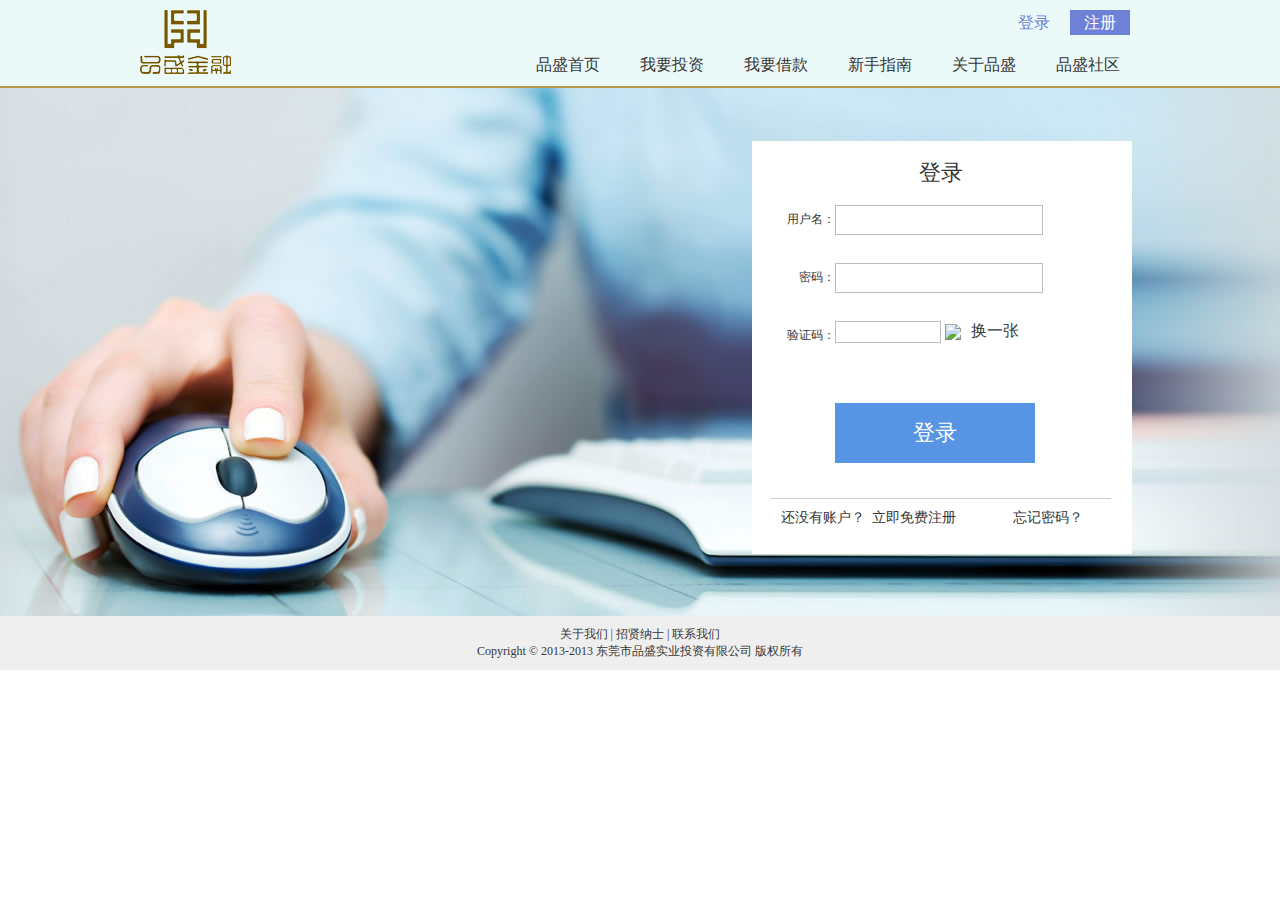
==== site_loan/wwwroot/login.html @ 191693ad "Add UE" ====
<!DOCTYPE html>
<!-- saved from url=(0032)login.html -->
<html>
    <head>
    <meta http-equiv="Content-Type" content="text/html; charset=UTF-8">
    <title>安信聚贷-用户登录</title>
    <link href="css/main.css" rel="stylesheet" type="text/css">
    <link rel="stylesheet" type="text/css" href="css/reset.css"/>
    <link rel="stylesheet" type="text/css" href="css/layout.css"/>
    <link rel="stylesheet" type="text/css" href="css/style.css"/>
    <script src="js/jquery-1.3.2.min.js" type="text/javascript"></script>
    <script src="js/jquery.validate.min.js" type="text/javascript"></script>
    <script src="js/jquery.validate.ext.js" type="text/javascript"></script>
    <script src="js/jquery.metadata.js" type="text/javascript"></script>
    <script src="js/messages_cn.js" type="text/javascript"></script>
    <script src="js/login.js" type="text/javascript"></script>
    <script type="text/javascript">
        $(function () {
            //点击换一张来切换图片
            $("#aChangeImage").click(function () {
                $("#imgCaptcha").attr("src", "/captcha/captcha1.aspx?w=100&h=32&t=" + new Date());
                return false;
            });
        });
    </script>
    <link type="text/css" rel="stylesheet" href="chrome-extension://cpngackimfmofbokmjmljamhdncknpmg/style.css">
    <script type="text/javascript" charset="utf-8" src="chrome-extension://cpngackimfmofbokmjmljamhdncknpmg/js/page_context.js"></script>
    </head>
    <body screen_capture_injected="true">
    <!-- header start -->
    <div class="header">
      <div class="header-box o_a c_f">
        <h1 class="logo"></h1>
        <div class="hd-operate f_r">
          <ul class="user c_f">
            <li><a class="login" href="login.html">登录</a></li>
            <li><a class="register" href="register.html">注册</a></li>
          </ul>
          <div style="clear: both;"></div>
          <ul class="nav c_f">
            <li><a href="index.html">品盛首页</a></li>
            <li><a href="invest.html">我要投资</a></li>
            <li><a href="">我要借款</a></li>
            <li><a href="">新手指南</a></li>
            <li><a href="">关于品盛</a></li>
            <li><a href="">品盛社区</a></li>
          </ul>
        </div>
      </div>
    </div>
    <!-- header end -->

    <div class="main"> 
      <script language="javascript">
    function AddFavorite(sURL, sTitle) {
        try {
            window.external.addFavorite(sURL, sTitle);
        }
        catch (e) {
            try {
                window.sidebar.addPanel(sTitle, sURL, "");
            }
            catch (e) {
                alert("加入收藏失败，请使用Ctrl+D进行添加");
            }
        }
    }

    function SetHome(obj, vrl) {
        try {
            obj.style.behavior = 'url(#default#homepage)'; obj.setHomePage(vrl);
        }
        catch (e) {
            if (window.netscape) {
                try {
                    window.netscape.security.PrivilegeManager.enablePrivilege("UniversalXPConnect");
                }
                catch (e) {
                    alert("此操作被浏览器拒绝！");
                }
                var prefs = Components.classes['@mozilla.org/preferences-service;1'].getService(Components.interfaces.nsIPrefBranch);
                prefs.setCharPref('browser.startup.homepage', vrl);
            }
        }
    }
</script>
      <div class="Deng">
        <form name="form1" method="post" action="" id="form1">
          <div>
            <input type="hidden" name="__VIEWSTATE" id="__VIEWSTATE" value="">
          </div>
          <div>
            <input type="hidden" name="__EVENTVALIDATION" id="__EVENTVALIDATION" value="">
          </div>
          <div class="DengLu">
            <div class="DengLu_Kuang">
              <div class="Kuang_Tile">登录</div>
              <div class="Kuang"><span>用户名：</span>
                <input name="txtUserName" type="text" maxlength="32" id="txtUserName" class="Kuang_Sty" z="">
              </div>
              <div class="Kuang"><span>密码：</span>
                <input name="txtPassword" type="password" maxlength="20" id="txtPassword" class="Kuang_Sty02" validate="{required:true,minlength:6}">
              </div>
              <div class="Kuang"><span>验证码：</span>
                <input name="txtCheckCode" type="text" maxlength="4" id="txtCheckCode" class="Kuang_Sty03" validate="{required:true,minlength:4,remote:&#39;GetPassword.aspx?action=exCheckCode&#39;}">
                <img src="images/captcha1.aspx" id="imgCaptcha" style="vertical-align: middle; cursor: pointer;"><a id="aChangeImage" href="" style="margin-left:10px;">换一张</a></div>
              <div class="ClearBoth"></div>
              <div class="KuangError">
                <label id="errorMsg"></label>
              </div>
              <div class="ClearBoth"></div>
              <input type="submit" name="btnLogin" value="登录" id="btnLogin" class="Kuang_An">
              <div class="Kuang_Line"></div>
              <div class="Title">还没有账户？
                <span><a href="register.html">立即免费注册</a></span> 
                <span class="span1"><a href="">&nbsp;忘记密码？</a></span>
              </div>
            </div>
          </div>
        </form>
        <div class="Clear"></div>
      </div>
    </div>

    <!-- footer start -->
    <div class="footer">
      <p><a href="">关于我们</a> | <a href="">招贤纳士</a> | <a href="">联系我们</a></p>
      <p>Copyright &copy; 2013-2013 东莞市品盛实业投资有限公司 版权所有</p>
    </div>
    <!-- footer end -->
</body>
</html>
---- site_loan/wwwroot/css/main.css ----
@charset "utf-8";
/*公用样式部份*/
body, div, form, img, ul, ol, li, dl, dt, dd, p, em {
	margin: 0;
	padding: 0;
	border: 0;
	list-style: none;
	font-style: normal;
}
body {
	background-color: #F2F2F2;
}
h1, h2, h3, h4, h5, h6 {
	margin: 0;
	padding: 0;
	font-family: "Microsoft YaHei", "\5B8B\4F53";
}
del {
	font-family: Courier;
}
.Clear, .ClearBoth {
	display: block;
	clear: both;
	height: 0;
	overflow: hidden;
}
a {
	text-decoration: none;
	color: #039;
}
a:hover {
	color: #FF3300;
}
body {
	background-color: #F2F2F2;
	_background-attachment: fixed;
	font-family: "Microsoft YaHei", "\5B8B\4F53";
}
.wPage {
	width: 1003px;
	margin: 0 auto;
}
.mt10 {
	margin-top: 10px;
}
.ml10 {
	margin-left: 10px;
}
.BT_Link a, .Title, .Title h2, .Title h3, .Title em, .Filter .Title, .main {
	width: 100%;
	margin: 0 auto;
}
body {
	background: #F2F2F2 url(images/top_bg.png) repeat-x
}
/*Body_Top===========================================================================*/
.Body_Top {
	width: 1003px;
	height: 30px;
	margin: auto;
	display: block;
	overflow: hidden;
}
.Welcome {
	float: left;
	width: 500px;
	font-size: 12px;
	color: #CCCCCC;
	line-height: 30px;
	padding-left: 10px;
	overflow: hidden;
}
.welcomeRight {
	float: right;
	height: 30px;
	overflow: hidden;
}
.Welcome a {
	color: #CCCCCC;
}
.Tell {
	float: left;
	width: 15px;
	height: 15px;
	margin: 8px 0 0 300px;
	display: inline;
}
.Tell img {
	float: left
}
.TopTxt {
	float: left;
	font-size: 12px;
	color: #CCCCCC;
	text-align: left;
	margin-left: 2px;
	line-height: 30PX;
}
.BT_Line {
	width: 1px;
	background: #535D66;
	height: 29px;
	margin: 0px 18px;
	float: left
}
.BT_Hy {
	float: left;
	margin: 8px 0;
}
.BT_Hy img {
	float: left;
}
.HyTxt {
	float: left;
	font-size: 12px;
	color: #CCC;
	text-align: left;
	margin-left: 6px;
	line-height: 30px;
}
.HyTxt a {
	color: #CCC;
}
.BT_Shou {
	float: left;
	margin: 8px 0;
}
.BT_Shou img {
	float: left;
}
.ShouTxt {
	float: left;
	font-size: 12px;
	color: #CCC;
	text-align: left;
	margin-left: 6px;
	line-height: 30px;
}
.ShouTxt a {
	color: #CCC;
}
/*主导航*/
.MainNav {
	width: 1003px;
	height: 104px;
	background: #FFF;
	margin: 0 auto;
	display: block
}
.Logo {
	float: left;
	width: 209px;
	height: 60px;
	margin: 23px 0 0 0;
}
.Logo img {
	float: left;
}
.Logo_Line {
	width: 1px;
	background: #ccc;
	height: 43px;
	margin: 32px 18px 0 11px;
	float: left
}
.Logo_Ll {
	width: 148px;
	height: 17px;
	margin: 0px;
	float: left;
	margin-top: 45px;
}
.Logo_Ll img {
	float: left;
}
.MainNav_Dh {
	float: right;
	height: 104px;
	margin: 0px;
}
.MainNav_Dh ul {
	height: 104px;
}
.MainNav_Dh li {
	float: left;
	font-size: 18px;
	color: #282828;
	line-height: 104px;
	margin: 0 0 0 25px;
	text-align: right;
	display: block;
}
.MainNav_Dh li a {
	color: #282828;
}
.hot {
	display: block;
	position: relative;
	width: 25px;
	height: 13px;
	left: 674px;
	bottom: 52px;
}
.Line {
	height: 3px;
	width: 100%;
	background: url(images/line.png);
	margin: 0 inherit
}
.Body_Mbx {
	height: 25px;
	margin: 0 auto;
	color: #333;
	font-size: 12px;
	width: 983px;
	padding: 20px 0 0 11px;
}
.Body_Mbx a {
	color: #333;
}
/*banner*/
.Banner {
	height: 370px;
	margin: 0 auto
}
.Banner img {
	float: left;
}
.ZhiNan {
	width: 1003px;
	margin: 0 auto;
}
.ZN {
	padding-top: 26px;
	float: left;
	width: 213px;
}
.ZN img {
	float: left;
	padding: 10px 15px 0 0;
	display: block
}
.ZN_Txt {
	float: left;
	width: 122px;
}
.ZN_Txt span {
	font-size: 20px;
	color: #333333;
}
.ZN_Txt p {
	font-size: 12px;
	color: #666;
	margin-top: 4px;
	line-height: 170%;
}
.ZN_Line {
	width: 1px;
	height: 62px;
	background: #D5D5D5;
	margin: 31px 22px 0 22px;
	float: left
}
/*推荐投资项目*/
.Tuijian_Mian {
	width: 1014px;
	margin: 0 auto;
	float: left;
	padding-top: 28px;
}
.Tuijian_Left {
	width: 739px;
	float: left;
}
.Tuijian_Left_Bk {
	width: 11px;
	height: 68px;
	margin-top: 18px;
	float: left;
}
.Tuijian_Left_Bk img {
	float: left
}
.Tuijian_LeftNR {
	width: 728px;
	height: 642px;
	background: #FFF;
	float: left;
}
.Tuijian_LeftNR_top {
	font-size: 22px;
	font-weight: bold;
	line-height: 54px;
	color: #FFF;
	width: 219px;
	height: 54px;
	background: #5894E4;
	text-align: center;
	margin-top: 18px;
}
.Tuijian_LeftNR_main {
	width: 696px;
	height: 80px;
	padding: 25px 0 29px 0;
	margin: 0 auto
}
.Tuijian_LeftNR_main table {
	text-align: center
}
.Tui_Td {
	height: 40px;
	font-size: 14px;
	color: #444444;
}
.Tui_Td2 {
	height: 66px;
	color: #444;
	font-size: 12px
}
.Tui_Line {
	height: 2px;
	background: #E7EAEC
}
.Tui_Line2 {
	height: 1px;
	background: #E7EAEC
}
.Tui_Du {
	width: 80px;
	height: 9px;
	background: #CCCCCC;
	display: block;
	float: left;
	margin: 5px 0 0 14px;
}
.Tui_Du2 {
	width: 80px;
	height: 9px;
	background: #5894E4;
	display: block;
	float: left;
	margin: 5px 0 0 14px;
}
a.Tui_An {
	width: 84px;
	height: 34px;
	background: #5894E4;
	font-size: 16px;
	color: #FFF;
	font-weight: bold;
	text-align: center;
	display: block;
	line-height: 34px;
	margin-left: 17px;
	color: White;
}
a.Tui_An2 {
	width: 84px;
	background: #CCCCCC;
	font-size: 16px;
	color: #FFF;
	font-weight: bold;
	text-align: center;
	display: block;
	line-height: 34px;
	margin-left: 17px;
}
.Tui_Ya {
	padding-top: 13px;
	padding-left: 6px;
	float: left
}
.font1 {
	text-align: left;
	padding-left: 10px;
}
.font2 {
	text-align: center;
}
.font3 {
	text-align: right;
}
.font4 {
	font-size: 20px;
	text-align: right;
}
.Tuijian_Right {
	padding: 0 0 10px 20px;
	float: left;
	display: block
}
.DengLu_Top {
	height: 52px;
}
.DengLu_Bot {
	height: 200px;
	background: #C5C5C5;
	width: 255px;
	padding-top: 15px;
	font-size: 12px;
	color: #333;
}
.DengLu_Bot ul li {
	height: 30px;
	text-align: center;
	color: #333;
}
.DengLu_Bot ul li a {
	color: #333;
}
.DengLu_K {
	padding-bottom: 10px;
	float: left
}
.DengLu_K span {
	font-size: 12px;
	color: #222;
	float: left;
	width: 54px;
	line-height: 29px;
	padding-right: 11px;
	text-align: right
}
.DL_Kuang {
	width: 162px;
	height: 25px;
	border: #C6C6C6 1px solid;
	background-image: url(images/denglu_1.png);
	background-repeat: no-repeat;
	padding-left: 4px;
}
.DL_Kuang1 {
	width: 162px;
	height: 25px;
	border: #C6C6C6 1px solid;
	background-image: url(images/denglu02_1.png);
	background-repeat: no-repeat;
	padding-left: 4px;
}
.DL_YZM {
	width: 60px;
	height: 25px;
	border: #C6C6C6 1px solid;
	padding-left: 4px;
}
.YZM {
	float: right;
	padding-left: 8px
}
.DL_An {
	width: 212px;
	height: 39px;
	background: #FF9900;
	font-size: 20px;
	color: #FFF;
	line-height: 39px;
	text-align: center;
	margin-top: 7px;
	letter-spacing: 15px;
	margin-left: 23px;
	float: left;
	border: 0;
}
/*慈善公益*/
.GongYi {
	width: 1003px;
	height: 200px;
	background: #FFF;
	margin: 0 auto;
	float: left;
	margin: 10px 0 0 10px;
}
.GongYi_Nr {
	padding: 0 10px;
	margin-right: 18px;
	width: 296px;
	float: left
}
.GongYi_Tile {
	font-size: 18px;
	color: #333;
	margin-top: 10px;
padding-top:
}
.GY_Sm {
	width: 296px;
	padding-top: 11px;
	float: left
}
.GY_Sm img {
	width: 80px;
	height: 80px;
	float: left;
}
.GY_Sm span {
	font-size: 12px;
	color: #545454;
	line-height: 180%;
	float: right;
	width: 198px;
	padding-top: 7px;
}
.GY_Nr {
	padding-top: 10px;
	float: left
}
.GY_Nr ul {
}
.GY_Nr li {
	font-size: 12px;
	color: #333;
	padding: 0 0 0px 10px;
	line-height: 25px;
	background: url(images/dian.gif) 0 50% no-repeat
}
/*合作伙伴*/
.HeZuo {
	width: 1014px;
	margin: 0 auto;
	padding-top: 10px;
	float: left;
}
.HeZuo_Bk {
	width: 11px;
	height: 68px;
	margin-top: 18px;
	float: left;
}
.HeZuo_Bk img {
	float: left
}
.HeZuo_Nr {
	width: 1003px;
	background: #FFF;
	float: left;
	overflow: hidden;
	zoom: 1;
}
.HeZuo_Nr_top {
	font-size: 22px;
	font-weight: bold;
	line-height: 54px;
	color: #FFF;
	width: 219px;
	height: 54px;
	background: #5894E4;
	text-align: center;
	margin-top: 18px;
}
.HeZuo_Bot {
	width: 963px;
	padding-top: 14px;
	margin: 0 auto
}
.HeZuo_Bot ul {
}
.HeZuo_Bot li {
	width: 120px;
	height: 50px;
	padding-left: 14px;
	display: inline;
}
/*帮助中心*/
.help {
	float: left;
	margin: 0 auto;
}
.help_td {
	height: 48px;
	color: #5894E4;
	font-size: 14px;
	line-height: 48px;
	text-align: left;
	padding-left: 80px;
	background: url(images/_r3_c4.png) no-repeat 70px 50%
}
.help_td a {
	font-size: 14px;
	color: #282828;
}
.help_Line {
	height: 1px;
	background: #eee;
}
.help_Nr {
	padding: 10px;
	line-height: 180%;
	color: #545454;
	font-size: 14px;
}
/*新闻中心*/
.News_Title, .News_Title h2, .News_Title em {
	background: url(file:///C|/Documents%20and%20Settings/Administrator/Local%20Settings/Temporary%20Internet%20Files/Content.IE5/L7SOGOLF/images/jxzqBG.png) no-repeat;
	height: 31px;
}
.News_Title {
	background-position: 0 -50px;
	background-repeat: repeat-x;
	float: left;
}
.News_Title h2 {
	float: left;
	font-size: 16px;
	line-height: 31px;
	font-family: "Microsoft YaHei";
	padding-left: 15px;
	color: #fff;
}
.News_Title em {
	float: right;
	font-size: 12px;
	line-height: 31px;
	padding-right: 15px;
	background-position: 100% 0;
}
.NewContent {
	width: 994px;
	margin: auto;
}
.NewsList {
	width: 720px;
	float: left;
	padding: 30px;
	padding-top: 0px;
}
.NewsList .TxtList li {
	border-bottom: 1px dotted #999;
	height: 30px;
	line-height: 30px;
	padding-left: 4px;
	font-size: 14px;
}
.NewsList .TxtList li.img {
	background: url(images/Arr_img.png) no-repeat 2px center;
}
.NewsList .TxtList li.video a, .NewsList .TxtList li.img a {
	margin-left: 15px;
}
.NewsList .TxtList a {
	float: left;
	color: #666;
}
.NewsList .TxtList span {
	float: right;
	font: 12px/30px Arial;
	color: #888;
	margin-right: 10px;
}
.NewsList .ImgList {
	margin-top: 10px;
}
.NewsList .ImgList li {
	float: left;
	margin-left: 20px;
	margin-bottom: 10px;
}
.NewsList .ImgList li img {
	width: 150px;
	height: 200px;
	border: 1px solid #ccc;
}
.NewsList .ImgList li a.imgTitle {
	font-size: 12px;
	color: #666;
}
.NewsList .ImgList li div {
	text-align: center;
	font-size: 12px;
	color: #666;
}
/*后台管理*/
.HuoTai {
	width: 994px;
	margin: 0 auto;
	background: #FFF
}
.HuoTai_td {
	color: #333;
	font-size: 13px;
	text-align: left;
	height: 36px;
	line-height: 36px;
	padding-left: 60px;
}
.HuoTai_td a {
	color: #333;
}
.HuoTai_An {
	width: 78px;
	height: 28px;
	background: #0099CC;
	font-size: 14px;
	color: #FFF;
	text-align: center;
	display: block;
	line-height: 28px;
	font-weight: bold;
	float: right;
	margin-right: 10px;
}
.HuoTai_An a {
	color: White;
}
/*后台管理*/
.GuoMai {
	width: 910px;
	margin: 0 auto
}
/*Body_Main===========================================================================*/
.Body_Mian {
	width: 994px;
	margin: 0 auto
}
.Body_Left {
	width: 713px;
	float: left;
}
.Body_Left_Bk {
	width: 11px;
	height: 68px;
	margin-top: 18px;
	float: left;
}
.Body_Left_Bk img {
	float: left
}
.Body_LeftNR {
	width: 632px;
	background: #FFF;
	float: left;
}
.Body_LeftNR_top {
	font-size: 22px;
	font-weight: bold;
	line-height: 54px;
	color: #FFF;
	width: 219px;
	height: 54px;
	background: #5894E4;
	text-align: center;
	margin-top: 18px;
}
.Body_LeftNR_main {
	width: 600px;
	padding: 25px 0 10px 0;
	margin: 0 auto;
	display: inline-block;
	height: auto;
}
.TuBiao {
	float: left;
	width: 80px;
	height: 80px;
	margin: 0 20px 0 10px;
}
.TuBiao img {
	float: left;
}
.TuBiaoTxt {
	float: left;
	font-size: 20px;
	padding-top: 4px;
	color: #000
}
.TuBiaoTxt p {
	color: #666;
	font-size: 12px;
	margin-top: 11px;
}
.TB_An {
	width: 116px;
	height: 36px;
	background: #5894E4;
	font-size: 14px;
	color: #FFF;
	line-height: 36px;
	text-align: center;
	margin-right: 10px;
	float: right
}
.TuBiaoTxt2 {
	float: left;
	font-size: 12px;
	color: #666;
	margin-top: 4px;
	width: 480px;
	height: auto;
}
.TuBiao_line {
	width: 600px;
	background: #E7EAEC;
	height: 1px;
	margin: 0 auto
}
.TB_Bot {
	height: 20px;
}
.Body_TouZi {
	width: 994px;
	margin: 0 auto
}
.Body_TouZi_Bk {
	width: 11px;
	height: 68px;
	margin-top: 18px;
	float: left;
}
.Body_TouZi_Bk img {
	float: left
}
.Body_TouZiNR {
	width: 982px;
	background: #FFF;
	float: left;
}
.TouZi_top {
	font-size: 22px;
	font-weight: bold;
	line-height: 54px;
	color: #FFF;
	width: 219px;
	height: 54px;
	background: #5894E4;
	text-align: center;
	margin: 18px 0 4px 0;
}
.TouZi_top1 {
	font-size: 22px;
	font-weight: bold;
	line-height: 54px;
	color: #FFF;
	width: 219px;
	height: 54px;
	background: #5894E4;
	text-align: center;
	margin: 18px 0 1opx 0;
}
.TouZi_Bg {
	width: 950px;
	height: 175px;
	border: #ABC9F1 1px solid;
	margin: 0 auto;
}
.TouZi_Bg_left {
	width: 89px;
	height: 155px;
	background: #D5E4F8;
	padding: 10px 0;
	float: left
}
.TouZi_Bg_left ul {
}
.TouZi_Bg_left li {
	text-align: center;
	padding: 11px 0;
	font-size: 12px;
	color: #333;
}
.TouZi_Bg_right {
	width: 800px;
	padding-top: 10px;
	float: left
}
.Right_Line {
	margin: 0 auto;
	float: left
}
.Right_Line img {
	margin-top: 4px;
	float: left
}
.Right_Line_Kuang {
	float: left;
	width: 10px;
}
.Right_Line p {
	padding-left: 5px;
	float: left;
	font-size: 12px;
	text-align: left;
}
.Right_Line ul {
	width: 800px;
}
.Right_Line li {
	font-size: 12px;
	color: #333;
	float: left;
	padding: 10px 0px 10px 17px;
	display: inline-block;
}
.Right_Line li a {
	float: left;
	color: #333;
}
.Right_Line li a.selected {
	background-image: url(images/r6_c5.png);
	background-repeat: no-repeat;
	padding-left: 10px;
}
.TouZi_Nr {
	padding-top: 16px;
	float: left;
	margin: 0 auto
}
.TouZi_Nr_Line {
	width: 950px;
	background: #EEEEEE;
	font-size: 12px;
	color: #444;
}
.TouZiTR {
	height: 75px;
	background: #FFF;
}
.TouZiTR img {
	padding-left: 10px;
	float: left
}
.TouZiTR_Ya {
	padding-top: 13px;
	float: left
}
.TouZiTR_Ya img {
	padding-left: 4px;
	float: left
}
.TouZiTR_line {
	background: #E7EAEC;
	height: 1px;
}
.TouZiTR_Bot {
	height: 31px;
	background: #FFF
}
.font9 {
	color: #FF3300;
	font-size: 12px;
}
.font10 {
	color: #FF3300;
	font-size: 20px;
}
.font12 {
	font-size: 20px;
	color: #444;
}
a.font13 {
	font-size: 14px;
	color: #222;
	padding-left: 15px;
	line-height: 22px;
	display: block;
	float: left;
	text-align: left;
	width: 90px;
	height: 44px;
	overflow: hidden;
}
a.BID {
	line-height: 14px;
	font-size: 12px;
	color: #282828;
}
.font14 {
	font-size: 14px;
	color: #444;
	text-align: center
}
.font15 {
	font-size: 14px;
	color: #444;
	text-align: left;
	padding-left: 10px;
}
.font16 {
	font-size: 14px;
	color: #444;
	text-align: right;
	padding-right: 10px;
}
.TouZi_Kuan {
	border: 0px #ddd solid
}
.TouZi_An {
	width: 116px;
	height: 36px;
	background: #5894E4;
	font-size: 16px;
	color: #FFF;
	font-weight: bold;
	text-align: center;
	display: block;
	line-height: 36px;
	margin-right: 10px;
}
.TouZi_An2 {
	width: 116px;
	height: 36px;
	background: #CCCCCC;
	font-size: 16px;
	color: #FFF;
	font-weight: bold;
	text-align: center;
	display: block;
	line-height: 36px;
	margin-right: 10px;
}
.TouZi_Du {
	width: 90px;
	height: 9px;
	background: #5894E4;
	display: block;
	float: left;
	margin: 5px 0 0 14px;
}
.TouZi_Du2 {
	width: 90px;
	height: 9px;
	background: #CCCCCC;
	display: block;
	float: left;
	margin: 5px 0 0 14px;
	text-align: left;
}
.Body_Right {
	width: 255px;
	margin-left: 26px;
	float: right
}
.ShouYe_Right {
	width: 255px;
	height: 142px;
	padding-left: 20px;
	float: left
}
.Body_Right_top {
	font-size: 18px;
	color: #333;
	height: 42px;
	padding: 12px 0 0 10px;
	background: #fff url(images/16_c20.jpg) bottom no-repeat;
}
.Body_Right_Nr {
	height: 250px;
	background: #FFF;
	padding: 4px 12px 0 15px;
}
.ShouYe_Right_Nr {
	height: 155px;
	background: #FFF;
	padding: 4px 12px 0 15px;
	overflow: hidden;
}
.Right_Txt {
	font-size: 12px;
	color: #333;
	text-align: left;
	padding: 5px 0;
}
.ShouYe_Txt {
	font-size: 12px;
	color: #545454;
	text-align: left;
	padding: 4px 10px;
	background: url(images/dian.gif) 0 50% no-repeat
}
.ShouYe_Txt a {
	color: #545454;
}
.Right_Txt span {
	font-size: 12px;
	color: #666;
	margin-top: 5px;
	display: block
}
.Right_Txt p {
	color: #ccc;
	font-size: 12px;
	float: right
}
.Right_bot {
	height: 10px;
	width: 255px;
	background: #F2F2F2;
	float: left;
	padding-left: 20px;
}
/*Body_Bot===========================================================================*/
.Body_Bot {
	width: 100%;
	margin-top: 10px;
	height: 270px;
	background: url(images/bot-bg.png) repeat-x;
}
.Body_Bot_top {
	width: 1003px;
	padding-top: 27px;
	margin: 0 auto
}
.Bot_Biao {
	float: left;
	margin-right: 34px;
	width: 100px;
}
.Bot_Biao_Tu {
	margin: 0px;
	padding: 0px;
	float: left
}
.Bot_Biao_Tu img {
	margin: 0px;
	padding: 0px;
	float: left
}
.Bot_Biao_Tu p {
	font-size: 14px;
	color: #EEEEEE;
	margin-left: 10px;
	padding: 0px;
	float: left
}
.Bot_BiaoTxt {
	font-size: 12px;
	color: #DDDDDD;
	padding: 0px 8px 0 0;
	width: 100px;
	float: left
}
.Bot_BiaoTxt ul {
	padding-top: 10px;
}
.Bot_BiaoTxt li {
	text-align: right;
	padding: 0 14px 7px 0;
}
.Bot_BiaoTxt li a {
	color: #FFF;
}
.Bot_Line {
	width: 2px;
	height: 129px;
	background: url(images/bg_line.gif) no-repeat;
	margin: 0 52px 0 0;
	float: left
}
.Bot_KeFu {
	width: 160px;
	float: left;
	margin-right: 52px;
}
.Bot_KeFu p {
	color: #FFF;
	font-size: 14px;
}
.KeFu_Tell {
	width: 122px;
	height: 21px;
	margin-top: 10px;
}
.KeFu_Tell img {
	float: left
}
.KeFu_An {
	margin-top: 13px;
	width: 160px;
	float: left
}
.KeFu_An ul {
}
.KeFu_An li {
	padding-right: 8px;
	display: inline;
	width: 34px;
	height: 34px;
	float: left
}
.Body_Bot_Bottom {
	width: 1003px;
	padding-top: 38px;
	margin: 0 auto
}
.BottomTxt {
	color: #DDDDDD;
	font-size: 12px;
	float: left
}
.BottomTxt p {
	padding-top: 5px
}
.BottomTu {
	float: right;
	padding-top: 24px;
}
.BottomTu ul {
}
.BottomTu li {
	padding-right: 12px;
	width: 91px;
	height: 33px;
	display: inline;
	float: left
}
.BottomTxt a {
	color: #DDDDDD;
}
/*注册页面*/
.ZhuCe {
	width: 963px;
	height: 650px;
	margin: 0 auto;
	background: #FFF;
	padding: 0 20px 0 20px;
}
.ZhuCe_Top {
	font-size: 16px;
	color: #333;
	padding-top: 20px;
	width: 980px;
}
.LiuCehng {
	float: left;
	margin: 20px 0 30px 0;
}
.LC1 {
	width: 166px;
	height: 57px;
	font-size: 12px;
	color: #FFF;
	padding-left: 120px;
	line-height: 57px;
	background: url(images/zhuc001.gif) no-repeat;
	float: left
}
.LC2 {
	width: 165px;
	height: 57px;
	font-size: 12px;
	color: #333;
	padding-left: 154px;
	line-height: 57px;
	background: url(images/zhuc002.gif) no-repeat;
	float: left
}
.LC3 {
	width: 200px;
	height: 57px;
	font-size: 12px;
	color: #333;
	padding-left: 155px;
	line-height: 57px;
	background: url(images/zhuc003.gif) no-repeat;
	float: left
}
.LC4 {
	width: 165px;
	height: 57px;
	font-size: 16px;
	color: #fff;
	padding-left: 154px;
	line-height: 57px;
	background: url(images/zhuc002c.gif) no-repeat;
	float: left
}
.LC5 {
	width: 200px;
	height: 57px;
	font-size: 16px;
	color: #333;
	padding-left: 155px;
	line-height: 57px;
	background: url(images/zhuc003c.gif) no-repeat;
	float: left
}
.LC6 {
	width: 200px;
	height: 57px;
	font-size: 16px;
	color: #fff;
	padding-left: 155px;
	line-height: 57px;
	background: url(images/zhuc003ca.gif) no-repeat;
	float: left
}
.ZhuCe_Ok {
	margin: 0 auto;
	padding-top: 120px;
	margin-left: 300px;
}
.ZhuCe_Ok img {
	float: left;
}
.ZhuCe_Ok label {
	height: 60px;
	line-height: 60px;
	display: block;
	width: 380px;
	float: left;
}
.ZhuCe_Kuan {
}
.ZhuCe_Kuan ul {
}
.ZhuCe_Kuan li {
	padding-bottom: 28px;
}
.ZhuCe_Kuan li label {
	font-size: 12px;
	color: #999999;
}
.ZhuCe_Kuan span {
	font-size: 12px;
	color: #333;
	float: left;
	line-height: 40px;
	padding-bottom: 28px;
	text-align: right;
	width: 110px;
}
.ShuRuKuan {
	width: 248px;
	height: 38px;
	border: 1px #B4B9BD solid;
	padding-left: 10px;
	font-size: 16px;
	line-height: 38px;
	vertical-align: middle;
}
#checkCode {
	width: 70px;
}
.ShuRuKuan .valiCode {
	width: 200px;
}
.XieYi {
	font-size: 12px;
	color: #333;
	padding-left: 107px;
}
.ZhuCe_An {
	width: 150px;
	height: 26px;
	background: #5894E4;
	font-size: 18px;
	color: #FFF;
	line-height: 54px;
	text-align: center;
	margin-left: 110px;
}
/*贷款申请*/
.ShenQin {
	width: 325px;
	float: left;
	margin-left: 24px;
}
.ShenQin_Top {
	height: 89px;
}
.ShenQin_Top img {
	float: left
}
.ShenQin_Nr {
	background: #FFF;
	height: auto;
	display: inline-block;
}
.ShenQin_Kuang {
	padding-top: 15px;
	margin: 0 auto;
	width: 325px;
}
.ShenQin_Kuang ul {
	float: left
}
.ShenQin_Gou {
	margin: 150px 0 10px 0;
	padding-left: 26px;
}
.ShenQin_Gou img {
	float: left
}
.ShenQin_Gou span {
	padding-left: 15px;
	font-size: 14px;
	color: #333;
	line-height: 39px;
	width: 240px;
	display: inline-block;
	text-align: left;
}
.ShenQin_Kuang li {
	color: #222222;
	font-size: 14px;
	margin-bottom: 11px;
}
.ShenQin_Kuang p {
	float: left;
	width: 83px;
	line-height: 34px;
	text-align: right
}
.SQ_Kuang {
	border: #DDDDDD 1px solid;
	width: 114px;
	height: 30px;
}
.SQ_Kuang2 {
	border: #DDDDDD 1px solid;
	width: 186px;
	height: 30px;
}
.SQ_Kuang3 {
	border: #DDDDDD 1px solid;
	width: 180px;
	height: 96px;
}
.SQ_Xia {
	width: 70px;
	height: 34px;
	border: #DDDDDD 1px solid;
	float: right
}
.SQ_An {
	width: 258px;
	height: 46px;
	background: #FF9900;
	margin-left: 15px;
}
.SQ_An_Hui {
	width: 258px;
	height: 46px;
	background: #999;
	font-size: 24px;
	color: #FFF;
	line-height: 46px;
	text-align: center;
	margin: 150px 0 0 30px;
}
.SQ_An_Hui a {
	color: White;
}
.SQ_AnInput {
	font-size: 24px;
	margin-top: 20px;
	color: #FFF;
	line-height: 46px;
	text-align: center;
	display: block;
	letter-spacing: 20px;
	width: 258px;
	height: 46px;
	background: #FF9900;
	border: 0;
	margin-left: 34px;
}
.SQ_Bot {
	margin: 0 auto;
	float: left;
	height: 32px;
	background: #fff
}
/*关于我们*/
.About {
	width: 994px;
	margin: 0 auto
}
.About_Left {
	width: 186px;
	border: 1px #ddd solid;
	background: #FFF;
	float: left;
	float: left;
	overflow: hidden;
}
.About_Left ul {
}
.About_Left li {
	width: 186px;
	border-bottom: #eee 1px solid;
	font-size: 14px;
	text-align: center;
	line-height: 50px;
}
.About_Left li ul {
	border-top: #eee 1px solid;
	background-color: #f6f6f6;
}
.About_Left li ul li {
	font-size: 12px;
	background: url(images/_r3_c4.png) no-repeat 70px 50%;
	padding-left: 10px;
}
.About_Left li.parentItem {
	border-bottom: #eee 1px solid;
}
.About_Left li.childItem {
	border: 0;
	text-align: left;
	padding-left: 80px;
}
.About_Left li a {
	color: #282828;
}
.About_Left .About_Lan {
	background-color: #5894e4;
	color: #FFF;
	font-size: 14px;
}
.About_Left .About_Lan ul li a {
	color: #282828;
}
.About_Left .About_Lan a {
	color: White;
}
.About_Right {
	width: 784px;
	border: 1px #ddd solid;
	background: #FFF;
	margin-left: 20px;
	float: right
}
.About_Tile {
	width: 724px;
	color: #5894E4;
	font-size: 22px;
	margin: 0 auto;
	padding-top: 21px;
	height: 37px;
	border-bottom: #ddd 1px solid
}
.About_Nr {
	padding-top: 20px;
	margin: 0 auto;
	width: 724px;
	font-size: 14px;
	color: #333;
	line-height: 200%;
}
/*新闻中心*/
.News {
	width: 994px;
	margin: 0 auto
}
.News_Left {
	float: left;
}
/*登录页面*/
.Deng {
	margin: 0 auto;
	width: 100%;
	background: #D3DBDE url(img/bbbg.jpg) center 0 no-repeat;
	height: 528px;
}
.DengLu {
	width: 1003px;
	height: 475px;
	margin: 0 auto;
}
.DengLu_Kuang {
	width: 380px;
	height: 400px;
	padding: 53px 0 0 612px;
}
.Kuang_Tile {
	font-size: 22px;
	color: #333;
	text-align: center;
	height: 64px;
	line-height: 64px;
}
.Kuang {
	padding-bottom: 28px;
	float: left
}
.Kuang span {
	font-size: 12px;
	color: #333;
	float: left;
	width: 84px;
	line-height: 28px;
	text-align: right
}
.Kuang p {
	padding-left: 10px;
	color: #0198F1;
	font-size: 14px;
	float: left
}
.Kuang_Sty {
	width: 202px;
	height: 28px;
	background: url(images/denglu.png) no-repeat;
	border: 1px solid #bbbcbc;
	float: left;
	padding-left: 4px;
}
.Kuang_Sty02 {
	width: 202px;
	height: 28px;
	background: url(images/denglu02.png) no-repeat;
	float: left;
	border: 1px solid #bbbcbc;
	padding-left: 4px;
}
.Kuang_Sty03 {
	width: 100px;
	height: 20px;
	float: left;
	border: 1px solid #bbbcbc;
	padding-left: 4px;
}
.Kuang_An {
	width: 200px;
	height: 60px;
	background: #5894E4;
	font-size: 22px;
	color: #FFF;
	line-height: 60px;
	text-align: center;
	margin-left: 84px;
	float: left;
	border: 0;
}
.Kuang_Line {
	width: 340px;
	height: 1px;
	background: #CCC;
	margin: 35px 0 0 20px;
	float: left
}
.Title {
	font-size: 14px;
	margin: 10px 0 0 30px;
	float: left
}
.Title span {
	color: #0198F1;
	font-size: 14px;
	padding-left: 4px;
}
.Title .span1 {
	color: #0198F1;
	font-size: 14px;
	padding-left: 50px;
}
/*详细页面*/
.XiangXi {
	width: 680px;
	background: #FFF;
	float: left;
	padding: 20px 0 0 20px;
}
.XiangXi_An {
	width: 132px;
	height: 40px;
	background: #FF9900;
	font-size: 18px;
	color: #FFF;
	line-height: 40px;
	text-align: center;
	display: block
}
.XiangXi_Table {
	width: 680px;
	font-size: 12px;
	color: #333;
}
.XiangXi_Table td {
	text-align: left;
	height: 31px;
	line-height: 31px;
}
.XiangXi_Table span {
	font-size: 16px;
	color: #FF6600;
}
.XiangXi_Start {
	width: 132px;
	height: 40px;
	background: #FF9900;
	font-size: 18px;
	line-height: 40px;
	text-align: center;
	display: block;
	color: White;
}
a.XiangXi_Start, a.XiangXi_Over {
	color: White;
}
span.XiangXi_Over {
	width: 132px;
	height: 40px;
	background: #CCC;
	font-size: 18px;
	line-height: 40px;
	text-align: center;
	display: block;
	color: White;
}
.XX_Nr {
	width: 660px;
	padding: 20px 0 0 20px;
	float: left
}
.XX_Line {
	height: 44px;
	font-size: 16px;
	color: #333;
	border-bottom: #DDDDDD 1px solid
}
.XX_Line ul {
}
.XX_Line li {
	width: 106px;
	height: 43px;
	margin-left: 10px;
	display: inline;
	border: #DDDDDD 1px solid;
	display: block;
	float: left;
	text-align: center;
	line-height: 43px;
	border-bottom: #DDDDDD 1px solid
}
.XX_Line li a {
	color: #333;
}
.XX_Txt {
	padding: 20px 10px 0 10px;
	font-size: 11px;
	line-height: 200%;
	float: left;
}
.XX_SH {
	width: 660px;
	background: #EEEEEE;
	height: 40px;
	font-size: 14px;
	margin: 20px 20px 0 20px;
	text-align: left;
	line-height: 40px;
	padding-left: 10px;
	float: left
}
.XX_SH_Tu {
	padding-top: 20px;
	float: left;
	margin-left: 20px;
}
.XX_Yj {
	width: 660px;
	background: #EEEEEE;
	height: 40px;
	font-size: 14px;
	margin: 20px 20px 0 20px;
	text-align: left;
	line-height: 40px;
	padding-left: 10px;
	float: left
}
.Yj_Txt {
	padding-top: 10px;
	padding-bottom: 10px;
	padding-left: 20px;
	font-size: 12px;
	line-height: 200%;
	float: left;
	width: 640px
}
/*页面表格====================================================================*/
.TableList table thead th {
	background: url(images/Base.png);
}
.TableList {
	border-top: 1px solid #ccc;
	border-right: 1px solid #ccc;
	margin: 0px;
	zoom: 1;
	background: #fff;
}
.TableList table {
	width: 100%;
	border-collapse: collapse;
}
.TableList table thead th {
	height: 27px;
	border-bottom: 1px solid #ccc;
	border-left: 1px solid #ccc;
	line-height: 27px;
	padding-left: 6px;
	color: #263343;
	background-color: #f6f6f6;
	font-size: 14px;
	background-position: 0 -155px;
}
.TableList table tbody tr:hover td {
	background-color: #ffe;
}
.TableList table tbody td {
	font-size: 12px;
	padding: 0 6px;
	line-height: 26px;
	border-bottom: 1px solid #ccc;
	border-left: 1px solid #ccc;
}
.TableList table tbody td.NullRecord {
	text-align: center;
	font-size: 14px;
	padding: 20px;
	color: #666;
}
.TableList table tbody tr.Selected td {
	background-color: #eeffe4;
}
.TableListTools {
	padding: 3px 6px;
	border-top: 1px solid #ddd;
	background-color: #f8f8f8;
	height: 30px;
	margin-top: 10px;
}
.TableListTools input, .TableListTools input.disabled:hover {
	margin-top: 3px;
	background-position: 0 -160px;
	border: 1px solid #ccc;
	font-size: 12px;
	height: 25px;
	float: left;
	margin-right: 5px;
	border-radius: 2px;
	color: #777;
}
.TableListTools input:hover {
	border: 1px solid #d7b481;
	background-position: 0 -450px;
	color: #000;
}
.TableListTools input:disabled, .TableListTools input[disabled], .TableListTools input.disabled {
	box-shadow: none;
	opacity: .5;
	filter: alpha(opacity=50);
	text-shadow: 1px 1px 0 #fff;
}
.TableListTools .ShowPage {
	float: right;
}
.TableDetailed {
	border-top: 0 solid #ccc;
	border-right: 0 solid #ccc;
	margin: 0 10px;
	zoom: 1;
	background: #fff;
}
.TableDetailed table {
	width: 100%;
	border-collapse: collapse;
}
.TableDetailed table thead th {
	text-align: left;
	height: 30px;
	border-bottom: 0 solid #ccc;
	border-left: 0 solid #ccc;
	line-height: 30px;
	padding-left: 6px;
	color: #263343;
	background-color: #f6f6f6;
	font-size: 22px;
}
.TableDetailed table tbody th {
	text-align: right;
	width: 100px;
	border-bottom: 0 solid #ccc;
	border-left: 0 solid #ccc;
	line-height: 27px;
	padding: 3px 6px;
	color: #263343;
	background-color: #f6f6f6;
	font-size: 14px;
	vertical-align: top;
}
.TableDetailed table tbody td {
	padding: 3px 6px;
	line-height: 26px;
	border-bottom: 0 solid #ccc;
	border-left: 0 solid #ccc;
	font-size: 12px;
	vertical-align: top;
}
.TableDetailed .fTitle td {
	background: #eee;
	font-size: 14px;
}
.TableDetailed table tfoot td {
	padding: 3px;
	font: normal 12px Verdana;
	border-bottom: 1px solid #ddd;
	border-left: 1px solid #ccc;
}
/*页面表格--------------------------------------------------------------------*/

/*翻页样式*/
.paginator {
	text-align: center;
}
#ShowPage {
	color: #666;
	padding: 6px;
}
#ShowPage span, #ShowPage a {
	display: inline-block;
	margin-right: 5px;
	font: 14px/28px Arial;
	height: 28px;
	vertical-align: top;
	color: #777;
}
#ShowPage a, #ShowPage .Page_s2, #ShowPage .Page_e2 {
	font: bold 14px/26px Arial;
	background: #fff;
	border: 1px solid #b2bfcf;
	height: 26px;
	padding: 0 8px;
}
#ShowPage #on {
	border: 1px solid #c60;
	background-color: #fec;
	color: #f60;
	font-weight: bold;
	text-decoration: none;
}
#ShowPage a:hover {
	background-color: #ffffe9;
	border-color: #f60;
	color: #f30;
	text-decoration: none;
}
#ShowPage .Page_s, #ShowPage .Page_s2, #ShowPage .Page_e, #ShowPage .Page_e2 {
	background: url(file:///C|/Documents%20and%20Settings/Administrator/Local%20Settings/Temporary%20Internet%20Files/Content.IE5/images/PageBG.gif) no-repeat;
	font: bold 12px/26px 宋体;
}
#ShowPage .Page_s {
	background-position: -65px center;
	width: 9px;
}
#ShowPage .Page_s2 {
	background-position: 10px center;
	width: 9px;
	color: #999;
	border-color: #ccc;
}
#ShowPage .Page_e {
	background-position: -175px center;
	padding-right: 21px;
}
#ShowPage .Page_e2 {
	background-position: -99px center;
	padding-right: 21px;
	color: #999;
	border-color: #ccc;
}
#imgCaptcha {
	margin-left: 4px;
}
#btnNext {
	border: 0;
	height: 54px;
}
.btnSendMsg {
	vertical-align: middle;
	cursor: pointer;
	background-color: #5894E4;
	border: 0;
	color: White;
	height: 24px;
}
.btnSendMsg.disabled {
	background-color: #333;
}
.KuangError {
	width: 100%;
	height: 18px;
	overflow: hidden;
	color: Red;
	font-size: 12px;
	text-align: center;
	padding-bottom: 8px;
}
.btnCard {
	width: 145px;
	height: 34px;
	background: #5894E4;
	font-size: 16px;
	color: #FFF;
	font-weight: bold;
	text-align: center;
	display: inline-block;
	line-height: 34px;
	margin-left: 17px;
	color: White;
	border: 0px;
	margin: 10px;
	margin-left: 2px;
}
.btnCard:hover {
	color: White;
}
#bankList {
	padding-left: 2px;
}
#bankList li {
	width: 115px;
	height: 35px;
	float: left;
	margin: 10px 10px 10px 10px;
}
#bankList li a img {
	border: 1px solid #CCC;
}
.RechargeInfo {
	line-height: 24px;
	margin-bottom: 0px;
}
.l-text-wrapper {
	display: inline-block;
}
.queryBtn {
	width: 60px;
	height: 24px;
	background: #5894E4;
	font-size: 12px;
	color: #FFF;
	font-weight: bold;
	text-align: center;
	display: inline-block;
	line-height: 24px;
	margin-left: 17px;
	color: White;
	border: 0px;
	margin: 0;
	padding: 0;
}
.withdraw {
	border: 1px solid #ddd;
	margin-top: 10px;
	padding: 10px;
	text-align: left;
}
.withdraw .warning {
}
.withdraw .warning .need {
	font-size: 16px;
	text-align: center;
	font-weight: bold;
}
.withdraw .warning dd {
	line-height: 28px;
	font-size: 13px;
}
.withdrwainfo {
	font-size: 13px;
	padding: 10px;
}
.withdrwainfo dl dd {
	line-height: 40px;
}
.h_Recommend {
	margin-top: 10px;
	height: 280px;
}
#hr_ConLabel {
	background-position: 0 -100px;
	height: 31px;
	border-bottom: 1px solid #ddd;
	background-repeat: repeat-x;
	margin: 4px;
}
#hr_ConLabel li {
	float: left;
	height: 30px;
	width: 100px;
	text-align: center;
	line-height: 30px;
	font-size: 14px;
	margin-right: 10px;
	border: #DDDDDD 1px solid;
	cursor: pointer;
}
#hr_ConLabel li a {
	color: #333;
}
#hr_ConLabel li.On {
	background-color: #5894E4;
	color: #fff;
	font-weight: bold;
}
caption, th {
	text-align: center;
}
#hr_ConLabel li.On a {
	color: White;
}
#tbRepaymentInfo {
	width: 750px;
	margin: 10px;
}
#tbRepaymentInfo tr {
	height: 28px;
}
.btnrecharge {
	border: 0;
	background-image: url(images/btn_rechargebg.gif);
	width: 78px;
	height: 36px;
	display: inline-block;
}
.btnwithdraw {
	border: 0;
	background-image: url(images/btn_withdrawbg.gif);
	width: 78px;
	height: 36px;
	display: inline-block;
}
/*新提现区*/
.tixian_ShuruNew {
	margin-top: 15px;
	padding: 10px 10px;
	width: 743px;
	border: 1px solid #EEE;
	text-align: left;
	line-height: 2;
	background: #FCFCFC;
	color: #333;
	overflow: hidden;
}
.tixian_ShuruNew .ZhangHao_XinXi {
	width: 700px;
	overflow: hidden;
}
.tixian_ShuruNew .ZhangHao_XinXi li {
	float: left;
	width: 350px;
	text-align: left;
}
.tixian_ShuruNew .ZhangHao_XinXi li label {
	float: left;
	width: 120px;
	text-align: right;
}
.tixian_ShuruNew .tixian_Xinxi {
	margin-top: 20px;
	padding: 20px 0 0 20px;
	border-top: 1px solid #EEE;
}
.tixian_ShuruNew .tixian_Xinxi .sumBox {
	float: left;
	margin: 30px 0 0 50px;
	width: 200px;
}
.tixian_ShuruNew .tixian_Xinxi .sumBox .btn {
	margin: 20px 0 0 50px;
}
.tixian_ShuruNew .tixian_Xinxi .messageBox {
	float: left;
	padding: 10px 0 15px 25px;
	width: 195px;
	height: 123px;
	background: url(images/messageBoxBg.gif) 0 0 no-repeat;
}
.tixian_ShuruNew .tixian_Xinxi .fontRed {
	font-size: 18px;
	color: #F00;
}
---- site_loan/wwwroot/css/layout.css ----
@charset "utf-8";

/*
 *component
 */

html,
body {
  color: #363636;
  font-family: "Microsoft YaHei";
  background-color: #fff;
}

input{ 
  font-family: "Microsoft YaHei"; 
  font-size: 14px;
  color: #717171;
}

input[type="text"] { text-indent: 5px;}

a{ color: #363636;}

/*
 *header
 */

.header {
  background-color: #ebf9f9;
  border-bottom: 2px solid #b39a4a;
}

.header-box {
  width: 1000px;
  padding: 10px 0;
}

.logo {
  display: block;
  width: 91px;
  height: 64px;
  float: left;
  background: url(img/logo.png) no-repeat;
}

.hd-operate li {
  float: left;
  margin: 0 10px;
}

.user {
  float: right;
  line-height: 25px;
}

.register {
  display: block;
  width: 60px;
  height: 25px;
  text-align: center;
  line-height: 25px;
  color: #fff;
  background-color: #6f81d6;
}

.login { color: #6f81d6;}

.nav { margin-top: 20px;}

.nav li {
  margin: 0 20px;
  font-size: 16px;
}

.nav a:hover { color: #c8ae4a;}

.nav .select { color: #c8ae4a;}

/*
 *main
 */

/*.main {
  width: 1000px;
  margin: 0 auto;
}*/

.main-box { text-align: left;}

/*
 *footer
 */

.footer {
  width: 100%;
  padding: 10px 0;
  font-size: 12px;
  text-align: center;
  background-color: #efefef;
}

.footer a:hover { text-decoration: underline;}
---- site_loan/wwwroot/css/style.css ----
@charset "utf-8";

/*
 *banner
 */

.banner,.banner img{
	width:1000px; 
	height:300px; 
	overflow:hidden; 
	margin:0 auto;
}

.container { 
	width:1000px; 
	height:300px; 
	overflow:hidden;
	margin:0 auto;
}

.container a img {
	width: 1000px;
	height: 300px;
	overflow:hidden;
}

.container img { border-style: none;}

.td_f a img {
	padding: 0px;
	margin: 0px;
}

.num {
	position: absolute;
	width: 90px;
	float: right;
	top: 250px;
	left: 900px
}

.num li {
	text-align: center;
	line-height: 15px;
	list-style-type: none;
	margin: 1px;
	width: 15px;
	font-family: Arial;
	background: url(img/flashbutton.gif) no-repeat -15px 0px;
	float: left;
	height: 15px;
	color: #86a2b8;
	font-size: 12px;
	cursor: pointer
}
.num li.on {
	line-height: 15px;
	width: 15px;
	background: url(img/flashbutton.gif) no-repeat;
	height: 15px;
	color: #ffffff
}

/*
 *index
 */

.box-cont { margin-top: 20px;}

.cont-tit {
	text-align: left;
	font-size: 125%;
	font-weight: normal;
}

.cont-tab {
	width: 100%;
	margin: 10px 0;
	text-align: center;
	border-right: 1px solid #dfdfdf;
	border-bottom: 1px solid #dfdfdf;
}

.cont-tab td {
	padding: 15px;
	border-left: 1px solid #dfdfdf;
	border-top: 1px solid #dfdfdf;
}

.ps-num {
	display: block;
	width: 100%;
	height: 50px;
	margin-bottom: 15px;
	line-height: 50px;
	font-size: 200%;
	color: #0082d6;
}

/*
 *invest
 */

.search-box { 
	padding: 10px;
	margin: 10px 0;
	background-color: #fafafa;
}

.search-box li { margin: 5px 0;}

.search-box li a { margin: 10px;}

.search-box li a:hover { 
	color: #fff;
	background-color: #6f81d6;
}
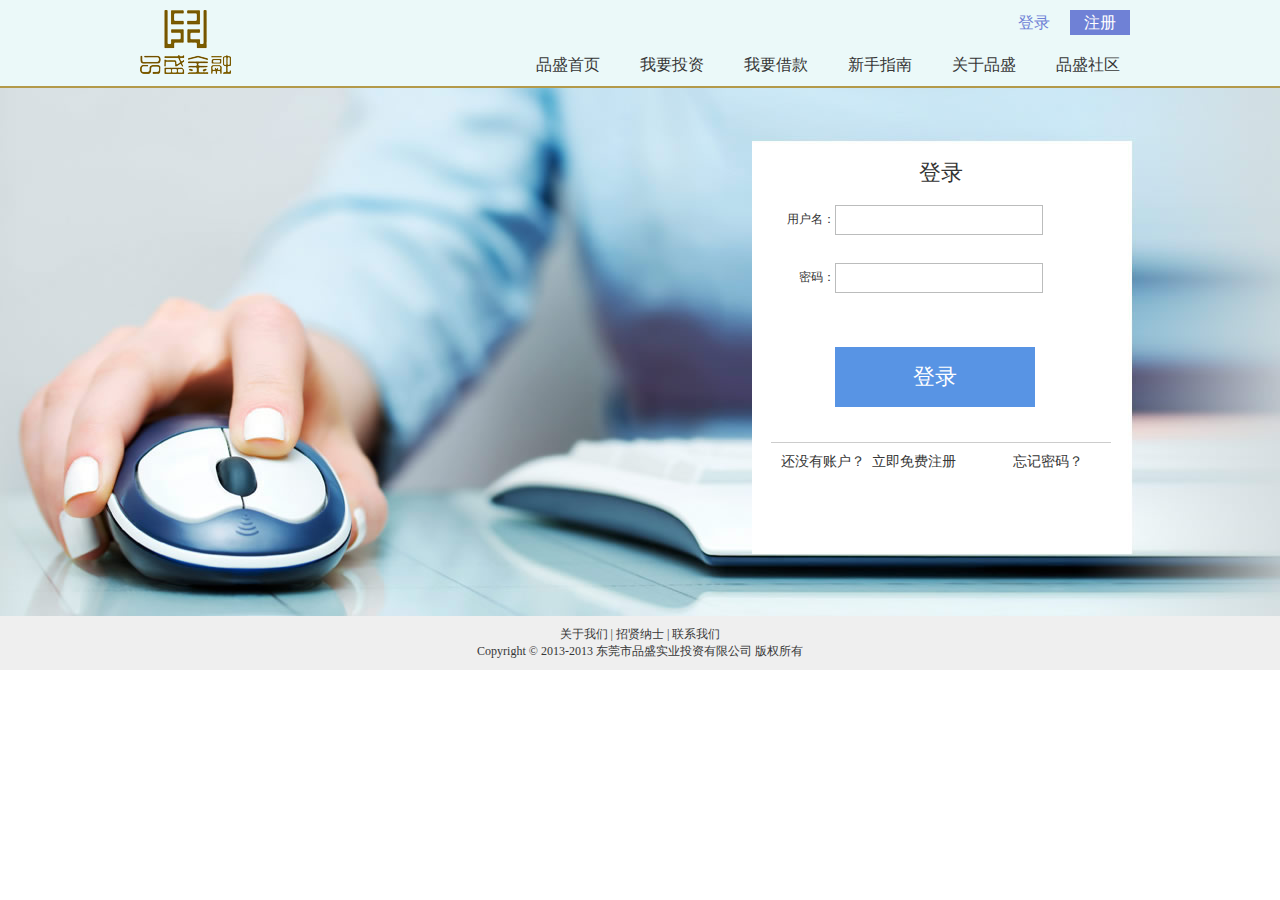
==== commit 9b11b35b: "20141008" ====
--- a/site_loan/wwwroot/login.html
+++ b/site_loan/wwwroot/login.html
@@ -13,7 +13,7 @@
     <script src="js/jquery.validate.ext.js" type="text/javascript"></script>
     <script src="js/jquery.metadata.js" type="text/javascript"></script>
     <script src="js/messages_cn.js" type="text/javascript"></script>
-    <script src="js/login.js" type="text/javascript"></script>
+    <!--<script src="js/login.js" type="text/javascript"></script>-->
     <script type="text/javascript">
         $(function () {
             //点击换一张来切换图片
@@ -85,7 +85,7 @@
     }
 </script>
       <div class="Deng">
-        <form name="form1" method="post" action="" id="form1">
+        <form name="form1" method="post" action="?action=login.logon" id="form1">
           <div>
             <input type="hidden" name="__VIEWSTATE" id="__VIEWSTATE" value="">
           </div>
@@ -101,9 +101,9 @@
               <div class="Kuang"><span>密码：</span>
                 <input name="txtPassword" type="password" maxlength="20" id="txtPassword" class="Kuang_Sty02" validate="{required:true,minlength:6}">
               </div>
-              <div class="Kuang"><span>验证码：</span>
+              <!--<div class="Kuang"><span>验证码：</span>
                 <input name="txtCheckCode" type="text" maxlength="4" id="txtCheckCode" class="Kuang_Sty03" validate="{required:true,minlength:4,remote:&#39;GetPassword.aspx?action=exCheckCode&#39;}">
-                <img src="images/captcha1.aspx" id="imgCaptcha" style="vertical-align: middle; cursor: pointer;"><a id="aChangeImage" href="" style="margin-left:10px;">换一张</a></div>
+                <img src="images/captcha1.aspx" id="imgCaptcha" style="vertical-align: middle; cursor: pointer;"><a id="aChangeImage" href="" style="margin-left:10px;">换一张</a></div>-->
               <div class="ClearBoth"></div>
               <div class="KuangError">
                 <label id="errorMsg"></label>
